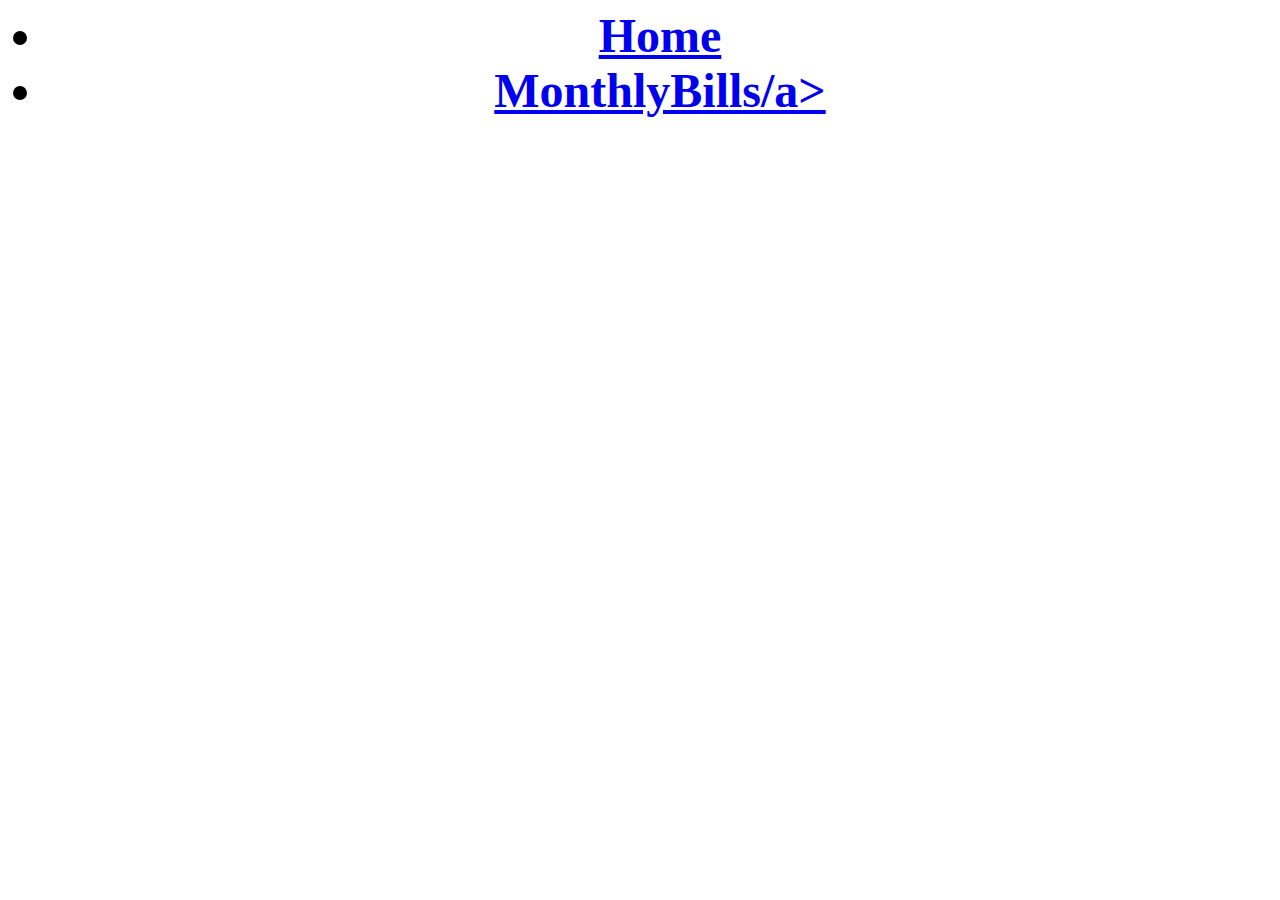
==== expenses.html @ ad700b84 "Name adjustments" ====
<html>
	<head>
		<title>Radat19</title>
	</head>
        <link rel= "stylesheet" href= "style.css">
                        
<h1 style="text-align:center; font-size:300%;";> 

    <nav>

        <ul>
        <li><a href = "home.html">Home</a></li>
        <li><a href = "monthlybills.html">MonthlyBills/a></li>
        </ul>
        
    </nav>
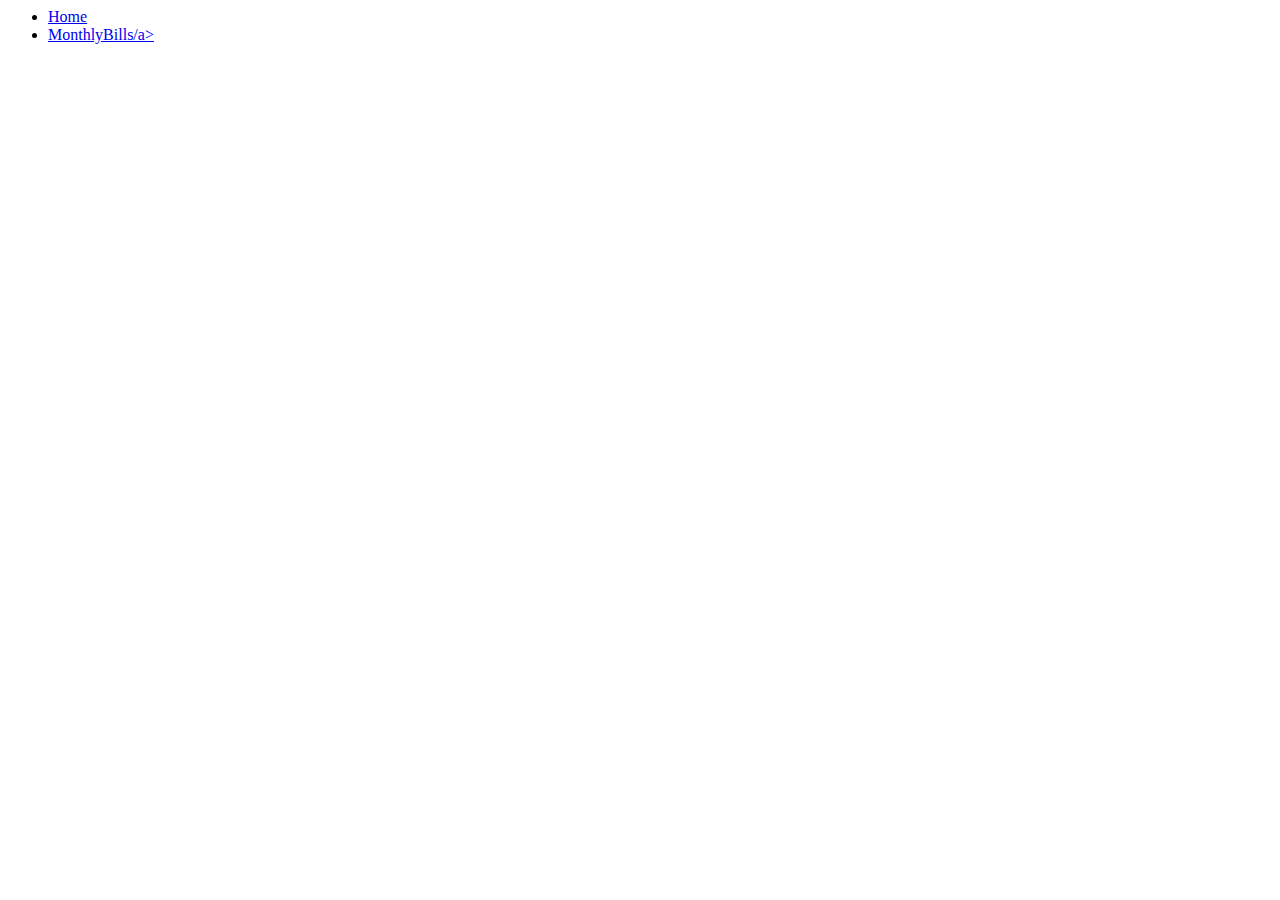
==== commit 1ee92482: "Design Change" ====
--- a/expenses.html
+++ b/expenses.html
@@ -4,8 +4,6 @@
 	</head>
         <link rel= "stylesheet" href= "style.css">
                         
-<h1 style="text-align:center; font-size:300%;";> 
-
     <nav>
 
         <ul>
@@ -14,4 +12,6 @@
         </ul>
         
     </nav>
+
+</html>
         